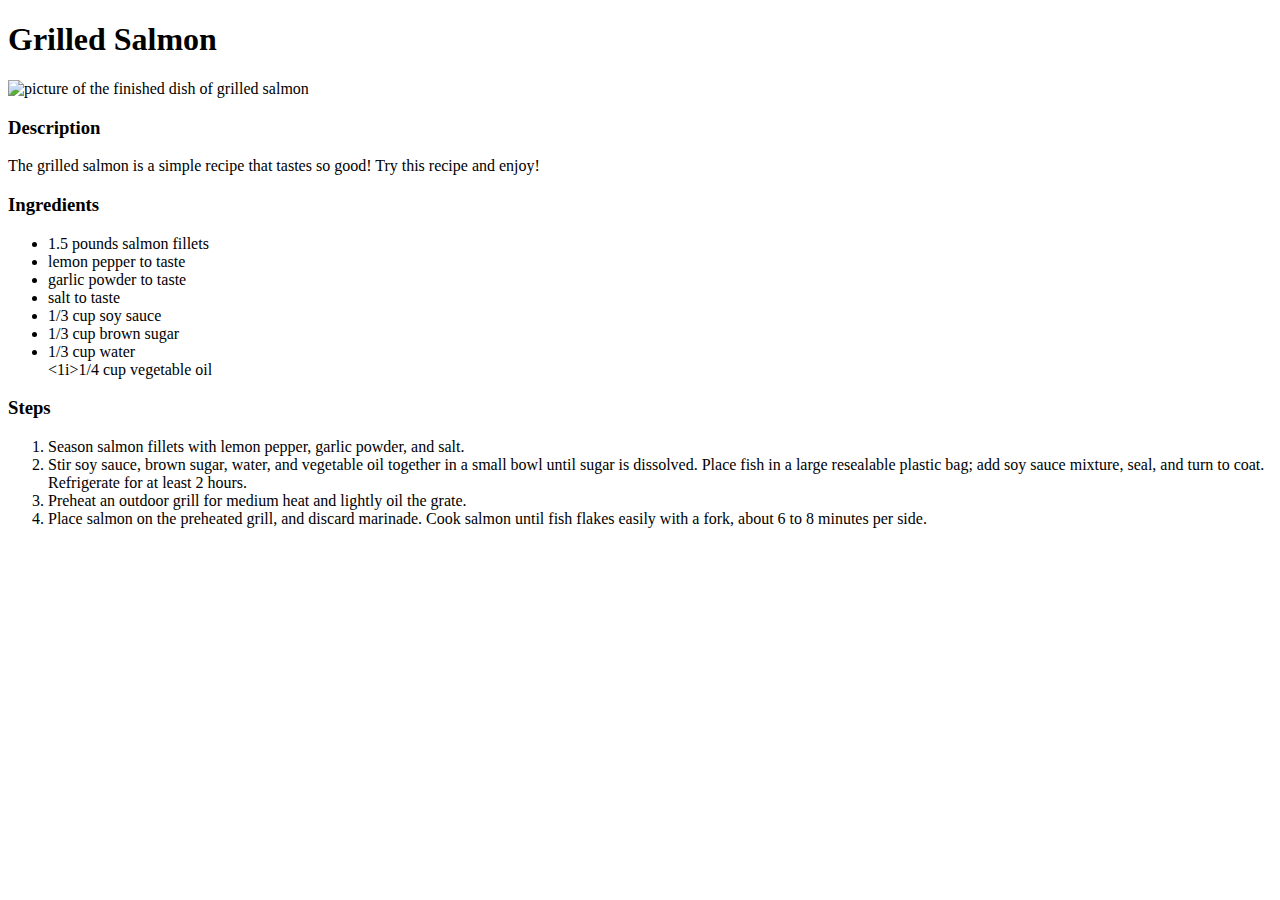
==== recipes/grilled-salmon.html @ 3806d626 "Add homepage and recipes" ====
<!DOCTYPE html>
<html lang="en">
<head>
    <meta charset="UTF-8">
    <meta name="viewport" content="width=device-width, initial-scale=1.0">
    <title>Grilled Salmon | Recipes</title>
</head>
<body>
    <h1>Grilled Salmon</h1>
    <img src="https://imagesvc.meredithcorp.io/v3/mm/image?url=https%3A%2F%2Fstatic.onecms.io%2Fwp-content%2Fuploads%2Fsites%2F43%2F-0001%2F11%2F30%2F800839.jpg&q=60&c=sc&poi=auto&orient=true&h=512"
    alt="picture of the finished dish of grilled salmon">
    <h3>Description</h3>
    <p>
        The grilled salmon is a simple recipe that tastes so good!
        Try this recipe and enjoy!
    </p>
    <h3>Ingredients</h3>
    <ul>
        <li>1.5 pounds salmon fillets</li>
        <li>lemon pepper to taste</li>
        <li>garlic powder to taste</li>
        <li>salt to taste</li>
        <li>1/3 cup soy sauce</li>
        <li>1/3 cup brown sugar</li>
        <li>1/3 cup water</li>
        <1i>1/4 cup vegetable oil</1i>
    </ul>
    <h3>Steps</h3>
    <ol>
        <li>Season salmon fillets with lemon pepper, garlic powder, and salt.</li>
        <li>Stir soy sauce, brown sugar, water, and vegetable oil together in a small bowl until sugar is dissolved.
            Place fish in a large resealable plastic bag; add soy sauce mixture, seal, and turn to coat.
            Refrigerate for at least 2 hours.
        </li>
        <li>Preheat an outdoor grill for medium heat and lightly oil the grate.</li>
        <li>Place salmon on the preheated grill, and discard marinade. Cook salmon until fish flakes easily with a fork,
            about 6 to 8 minutes per side.
        </li>
    </ol>
</html>
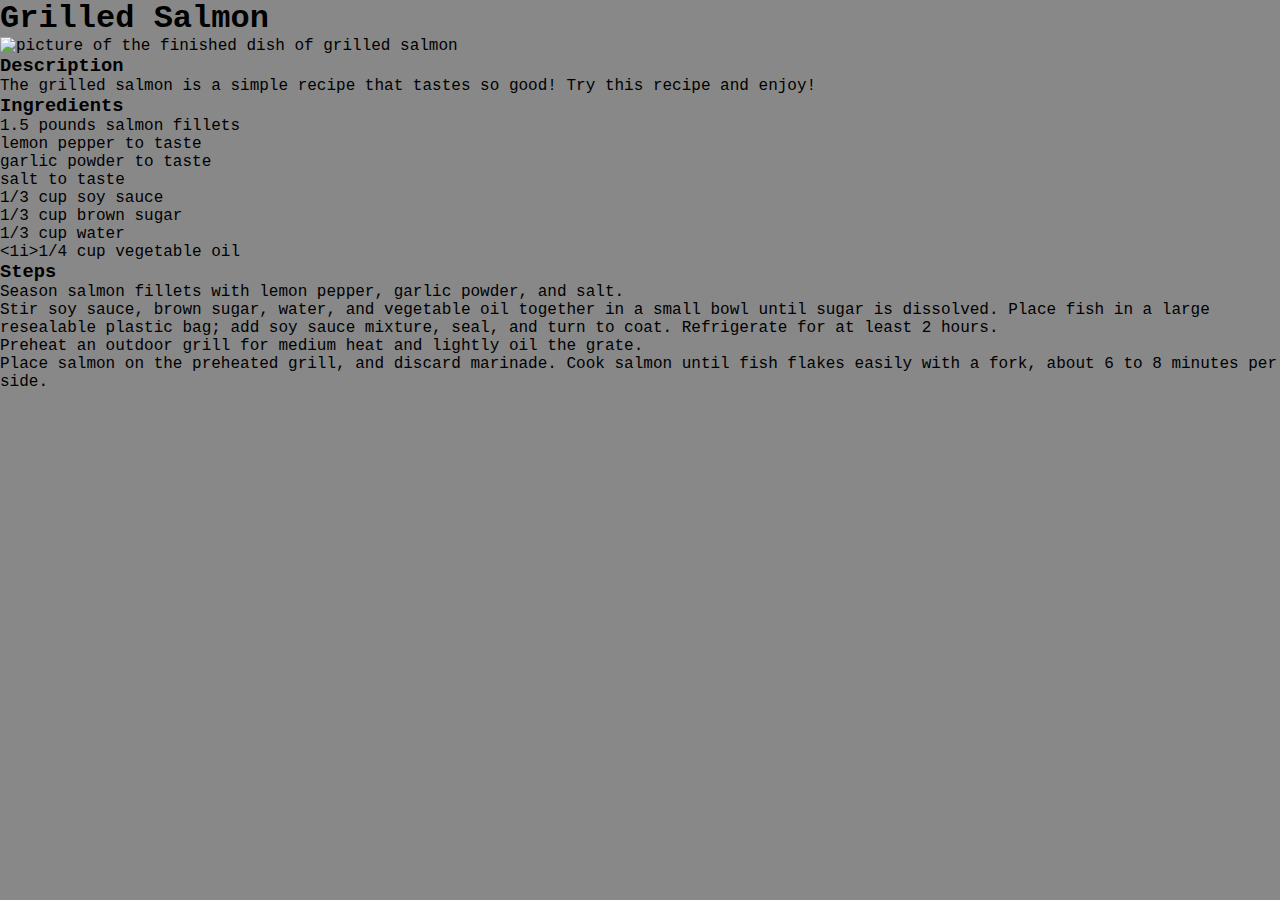
==== commit 85723928: "Add style to index.html" ====
--- a/recipes/grilled-salmon.html
+++ b/recipes/grilled-salmon.html
@@ -1,6 +1,7 @@
 <!DOCTYPE html>
 <html lang="en">
 <head>
+    <link rel="stylesheet" href="../styles.css">
     <meta charset="UTF-8">
     <meta name="viewport" content="width=device-width, initial-scale=1.0">
     <title>Grilled Salmon | Recipes</title>
--- a/styles.css
+++ b/styles.css
@@ -0,0 +1,61 @@
+*,
+*::before,
+*::after {
+    box-sizing: border-box;
+}
+
+* {
+    margin: 0;
+    padding: 0;
+    font-family: 'Courier New', Courier, monospace;
+}
+
+body {
+    background-color: rgb(136, 136, 136);
+}
+
+a {
+    color: black;
+}
+
+a:hover {
+
+    color: white;
+}
+
+a:visited {
+    text-decoration: none;
+}
+
+.title {
+    width: 700px;
+    height: auto;
+    margin: 10px auto;
+    padding: 20px;
+    background-color: rgb(218, 218, 218);
+    text-align: center;
+    font-size: 2em;
+}
+
+.recipe-list {
+    background-color: rgb(160, 160, 160);
+    width: 500px;
+    height: auto;
+    margin: 0 auto;
+    padding: 20px;
+    font-size: 1.5em;
+}
+
+.recipe-list ul {
+    padding: 5px;
+    list-style-type: none;
+    text-align: center;
+}
+
+.recipe-list li {
+    margin-bottom: 5px;
+}
+
+.first-link {
+    margin-top: 5px;
+}
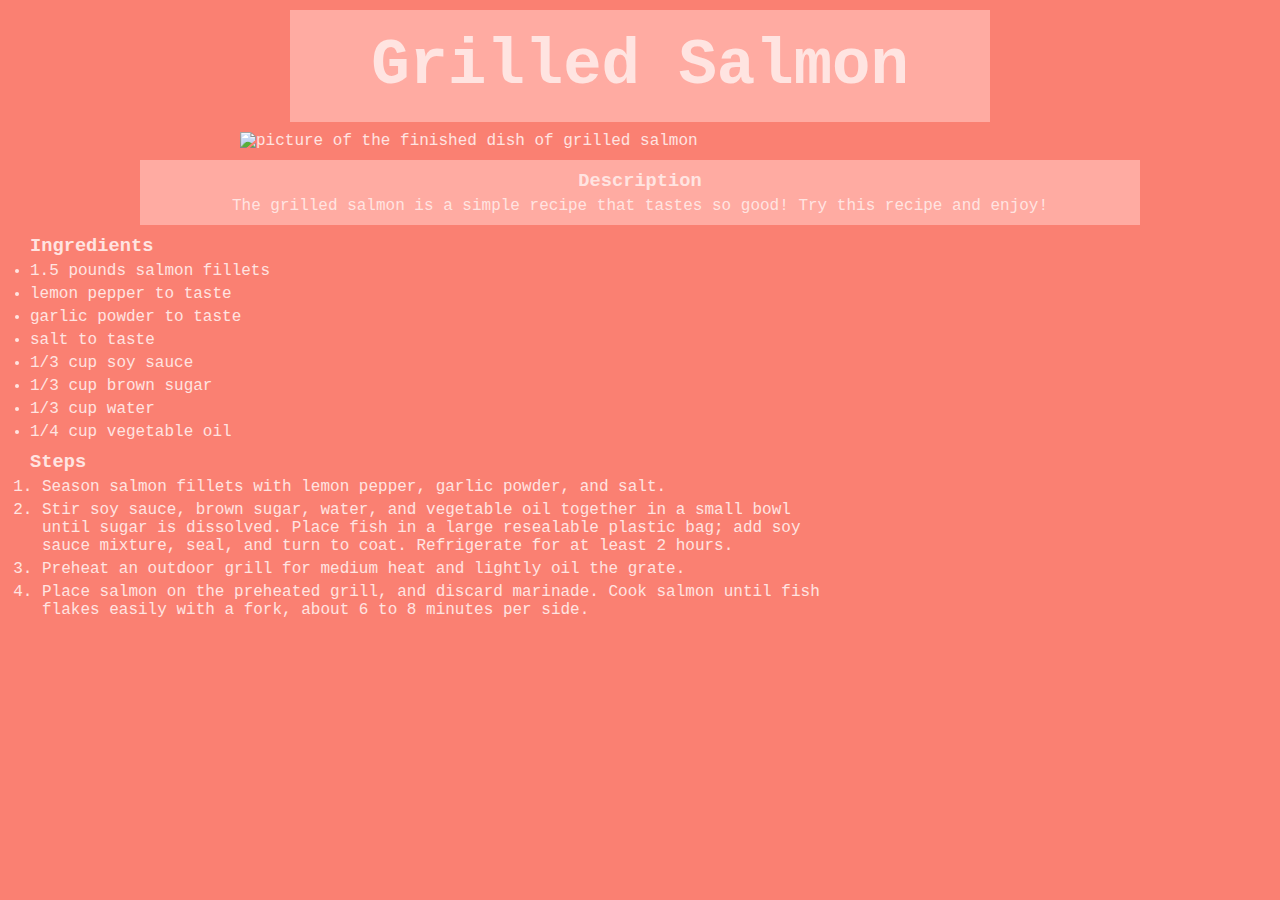
==== commit 6d45f043: "Add styles to recipe pages" ====
--- a/recipes/grilled-salmon.html
+++ b/recipes/grilled-salmon.html
@@ -6,36 +6,51 @@
     <meta name="viewport" content="width=device-width, initial-scale=1.0">
     <title>Grilled Salmon | Recipes</title>
 </head>
-<body>
-    <h1>Grilled Salmon</h1>
-    <img src="https://imagesvc.meredithcorp.io/v3/mm/image?url=https%3A%2F%2Fstatic.onecms.io%2Fwp-content%2Fuploads%2Fsites%2F43%2F-0001%2F11%2F30%2F800839.jpg&q=60&c=sc&poi=auto&orient=true&h=512"
-    alt="picture of the finished dish of grilled salmon">
-    <h3>Description</h3>
-    <p>
-        The grilled salmon is a simple recipe that tastes so good!
-        Try this recipe and enjoy!
-    </p>
-    <h3>Ingredients</h3>
-    <ul>
-        <li>1.5 pounds salmon fillets</li>
-        <li>lemon pepper to taste</li>
-        <li>garlic powder to taste</li>
-        <li>salt to taste</li>
-        <li>1/3 cup soy sauce</li>
-        <li>1/3 cup brown sugar</li>
-        <li>1/3 cup water</li>
-        <1i>1/4 cup vegetable oil</1i>
-    </ul>
-    <h3>Steps</h3>
-    <ol>
-        <li>Season salmon fillets with lemon pepper, garlic powder, and salt.</li>
-        <li>Stir soy sauce, brown sugar, water, and vegetable oil together in a small bowl until sugar is dissolved.
-            Place fish in a large resealable plastic bag; add soy sauce mixture, seal, and turn to coat.
-            Refrigerate for at least 2 hours.
-        </li>
-        <li>Preheat an outdoor grill for medium heat and lightly oil the grate.</li>
-        <li>Place salmon on the preheated grill, and discard marinade. Cook salmon until fish flakes easily with a fork,
-            about 6 to 8 minutes per side.
-        </li>
-    </ol>
+<body class="salmon">
+    <div class="title-salmon">
+        <h1>Grilled Salmon</h1>
+    </div>
+
+    <div class="food-container">
+        <img class="food" src="https://imagesvc.meredithcorp.io/v3/mm/image?url=https%3A%2F%2Fstatic.onecms.io%2Fwp-content%2Fuploads%2Fsites%2F43%2F-0001%2F11%2F30%2F800839.jpg&q=60&c=sc&poi=auto&orient=true&h=512"
+        alt="picture of the finished dish of grilled salmon">
+    </div>
+    
+    <div class="description-salmon">
+        <h3>Description</h3>
+        <p>
+            The grilled salmon is a simple recipe that tastes so good!
+            Try this recipe and enjoy!
+        </p>
+    </div>
+    
+    <div class="ingredients">
+        <h3>Ingredients</h3>
+        <ul>
+            <li>1.5 pounds salmon fillets</li>
+            <li>lemon pepper to taste</li>
+            <li>garlic powder to taste</li>
+            <li>salt to taste</li>
+            <li>1/3 cup soy sauce</li>
+            <li>1/3 cup brown sugar</li>
+            <li>1/3 cup water</li>
+            <li>1/4 cup vegetable oil</1i>
+        </ul>
+    </div>
+    
+    <div class="steps">
+        <h3>Steps</h3>
+        <ol>
+            <li>Season salmon fillets with lemon pepper, garlic powder, and salt.</li>
+            <li>Stir soy sauce, brown sugar, water, and vegetable oil together in a small bowl until sugar is dissolved.
+                Place fish in a large resealable plastic bag; add soy sauce mixture, seal, and turn to coat.
+                Refrigerate for at least 2 hours.
+            </li>
+            <li>Preheat an outdoor grill for medium heat and lightly oil the grate.</li>
+            <li>Place salmon on the preheated grill, and discard marinade. Cook salmon until fish flakes easily with a fork,
+                about 6 to 8 minutes per side.
+            </li>
+        </ol>
+    </div>
+    
 </html>--- a/styles.css
+++ b/styles.css
@@ -27,7 +27,8 @@
     text-decoration: none;
 }
 
-.title {
+.title,
+.title-salmon {
     width: 700px;
     height: auto;
     margin: 10px auto;
@@ -59,3 +60,68 @@
 .first-link {
     margin-top: 5px;
 }
+
+.img-container {
+    width: 500px;
+    height: auto;
+    margin: 15px auto 0 auto;
+}
+
+.food-container {
+    width: 800px;
+    height: auto;
+    margin: 0 auto;
+    margin-bottom: 10px;
+}
+
+.food {
+    width: 800px;
+    height: auto;
+    
+}
+
+.odin {
+    width: 500px;
+    height: auto;
+}
+
+.salmon {
+    background-color: salmon;
+    color: rgb(255, 228, 225);
+}
+
+.title-salmon {
+    background-color: rgb(255, 171, 162);
+}
+
+.description,
+.description-salmon {
+    
+    width: 1000px;
+    margin: 0 auto;
+    padding: 10px;
+    text-align: center;
+    margin-bottom: 10px;
+}
+
+.description-salmon {
+    background-color: rgb(255, 171, 162);
+}
+
+h3 {
+    margin-bottom: 5px;
+}
+
+.ingredients,
+.steps {
+    margin: 0 0 10px 30px;
+}
+
+ol {
+    width: 800px;
+    margin-left: 12px;
+}
+
+li {
+    margin-bottom: 5px;
+}